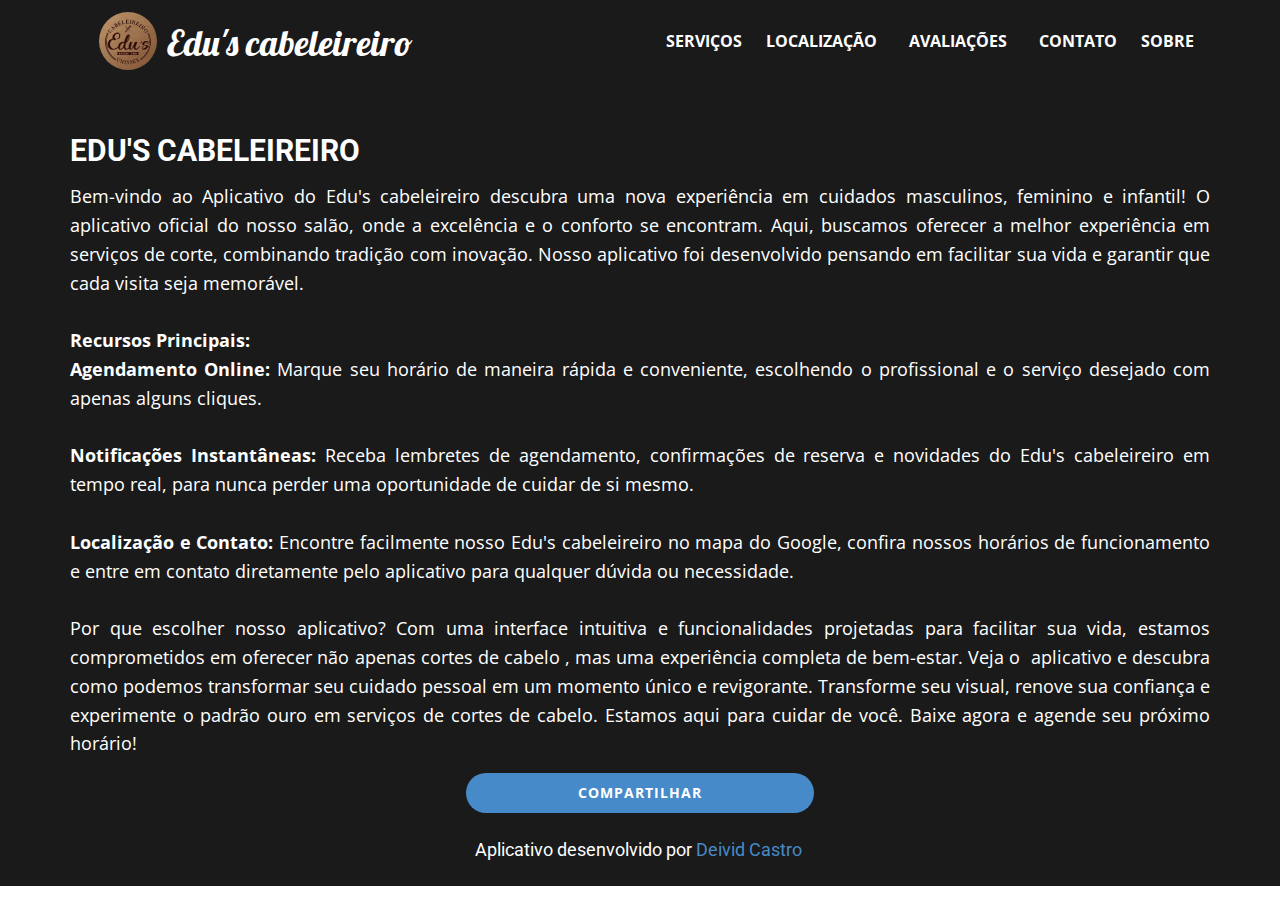
==== about-us.html @ b6514b4e "Atulizar e subir o app Edus Cabeleireiro" ====
<!DOCTYPE html>
<html style="font-size: 16px;" lang="pt"><head>
    <meta name="viewport" content="width=device-width, initial-scale=1.0">
    <meta charset="utf-8">
    <meta name="keywords" content="">
    <meta name="description" content="">
    <title>about-us</title>
    <link rel="stylesheet" href="nicepage.css" media="screen">
<link rel="stylesheet" href="about-us.css" media="screen">
    <script class="u-script" type="text/javascript" src="jquery.js" defer=""></script>
    <script class="u-script" type="text/javascript" src="nicepage.js" defer=""></script>
    <meta name="generator" content="Nicepage 7.2.3, nicepage.com">
    <meta name="referrer" content="origin">
    <link rel="icon" href="images/favicon.PNG">
    
    
    
    
    
    <link id="u-theme-google-font" rel="stylesheet" href="https://fonts.googleapis.com/css?family=Roboto:100,100i,300,300i,400,400i,500,500i,700,700i,900,900i|Open+Sans:300,300i,400,400i,500,500i,600,600i,700,700i,800,800i">
    <link id="u-page-google-font" rel="stylesheet" href="https://fonts.googleapis.com/css?family=Lobster:400">
    <script type="application/ld+json">{
		"@context": "http://schema.org",
		"@type": "Organization",
		"name": "EdusApp"
}</script>
    <meta name="theme-color" content="#478ac9">
    <meta property="og:title" content="about-us">
    <meta property="og:description" content="">
    <meta property="og:type" content="website">
  <meta data-intl-tel-input-cdn-path="intlTelInput/"></head>
  <body data-path-to-root="./" data-include-products="false" class="u-body u-xl-mode" data-lang="pt"><header class="u-clearfix u-grey-90 u-header u-header" id="sec-1401"><div class="u-clearfix u-sheet u-sheet-1">
        <img class="u-image u-image-circle u-image-1" src="images/eduscabelo.PNG" alt="" data-image-width="613" data-image-height="589">
        <h4 class="u-custom-font u-font-lobster u-text u-text-body-alt-color u-text-default u-text-1">Edu's cabeleireiro </h4>
        <nav class="u-menu u-menu-one-level u-offcanvas u-menu-1" data-responsive-from="MD">
          <div class="menu-collapse" style="font-size: 1rem; letter-spacing: 0px; text-transform: uppercase; font-weight: 700;">
            <a class="u-button-style u-custom-left-right-menu-spacing u-custom-padding-bottom u-custom-text-hover-color u-custom-top-bottom-menu-spacing u-hamburger-link u-nav-link u-text-active-white u-text-hover-custom-color-1 u-hamburger-link-1" href="#">
              <svg class="u-svg-link" viewBox="0 0 24 24"><use xlink:href="#menu-hamburger"></use></svg>
              <svg class="u-svg-content" version="1.1" id="menu-hamburger" viewBox="0 0 16 16" x="0px" y="0px" xmlns:xlink="http://www.w3.org/1999/xlink" xmlns="http://www.w3.org/2000/svg"><g><rect y="1" width="16" height="2"></rect><rect y="7" width="16" height="2"></rect><rect y="13" width="16" height="2"></rect>
</g></svg>
            </a>
          </div>
          <div class="u-custom-menu u-nav-container">
            <ul class="u-nav u-unstyled u-nav-1"><li class="u-nav-item"><a class="u-button-style u-nav-link u-text-active-white u-text-hover-custom-color-2" href="./" style="padding: 10px 12px;">Serviços</a>
</li><li class="u-nav-item"><a class="u-button-style u-nav-link u-text-active-white u-text-hover-custom-color-2" href="location.html" style="padding: 10px 12px;">Localização</a>
</li><li class="u-nav-item"><a class="u-button-style u-nav-link u-text-active-white u-text-hover-custom-color-2" href="https://www.google.com/search?client=ms-android-samsung-ss&sca_esv=6434efe0858f7e50&sxsrf=AHTn8zoHx0ZUKB7kRdcL_bzq4f-nUUQ2iw:1737686811005&q=avalia%C3%A7%C3%B5es+sobre+edu+cabeleireiro+bragan%C3%A7a+paulista&uds=[base64]&si=APYL9bs7Hg2KMLB-4tSoTdxuOx8BdRvHbByC_AuVpNyh0x2KzW7WV9mZC8CZxa4NragesCt1XPF_wY6ZDh4iXA0l2LDVBGxIroXKt774PbuYxPdMRSPOOkJaukWnUw1AdIY_3-OsUVS_4fzkc_KAaKDx7VAk7xh3hE9oAnQnkjhs9Ltl0eVuigk%3D&sa=X&ved=2ahUKEwjC_-boq42LAxWkLLkGHaYcATcQk8gLegQIFhAB&ictx=1&biw=384&bih=726&dpr=1.8#ebo=2">Avaliações</a>
</li><li class="u-nav-item"><a class="u-button-style u-nav-link u-text-active-white u-text-hover-custom-color-2" href="https://api.whatsapp.com/send/?phone=5511973114301&amp;text&amp;type=phone_number&amp;app_absent=0" style="padding: 10px 12px;">Contato</a>
</li><li class="u-nav-item"><a class="u-button-style u-nav-link u-text-active-white u-text-hover-custom-color-2" href="about-us.html" style="padding: 10px 12px;">Sobre</a>
</li></ul>
          </div>
          <div class="u-custom-menu u-nav-container-collapse">
            <div class="u-black u-container-style u-inner-container-layout u-opacity u-opacity-95 u-sidenav">
              <div class="u-inner-container-layout u-sidenav-overflow">
                <div class="u-menu-close"></div>
                <ul class="u-align-center u-nav u-popupmenu-items u-unstyled u-nav-2"><li class="u-nav-item"><a class="u-button-style u-nav-link" href="./">Serviços</a>
</li><li class="u-nav-item"><a class="u-button-style u-nav-link" href="location.html">Localização</a>
</li><li class="u-nav-item"><a class="u-button-style u-nav-link" href="https://www.google.com/search?client=firefox-b-d&amp;sca_esv=2f83c0f5b204b677&amp;q=edu+cabeleireiro&amp;spell=1&amp;sa=X&amp;ved=2ahUKEwj9lZ3Wio2LAxV5HLkGHaiYLwsQBSgAegQIChAB&amp;biw=1360&amp;bih=615&amp;lqi=[base64]#lrd=0x94ceca1439cba22d:0xf20abb980bffa1ca,1,,,,">Avaliações</a>
</li><li class="u-nav-item"><a class="u-button-style u-nav-link" href="https://api.whatsapp.com/send/?phone=5511973114301&amp;text&amp;type=phone_number&amp;app_absent=0">Contato</a>
</li><li class="u-nav-item"><a class="u-button-style u-nav-link" href="about-us.html">Sobre</a>
</li></ul>
              </div>
            </div>
            <div class="u-black u-menu-overlay u-opacity u-opacity-70"></div>
          </div>
          <style class="menu-style">@media (max-width: 939px) {
                    [data-responsive-from="MD"] .u-nav-container {
                        display: none;
                    }
                    [data-responsive-from="MD"] .menu-collapse {
                        display: block;
                    }
                }</style>
        </nav>
      </div></header>
    <section class="u-clearfix u-grey-90 u-section-1" id="sec-a729">
      <div class="u-clearfix u-sheet u-sheet-1">
        <h1 class="u-align-left u-text u-text-default-lg u-text-default-md u-text-default-sm u-text-default-xl u-title u-text-1">Edu's cabeleireiro </h1>
        <p class="u-align-justify u-large-text u-text u-text-variant u-text-2"> Bem-vindo ao Aplicativo do Edu's cabeleireiro descubra uma nova experiência em cuidados masculinos, feminino e infantil!
O aplicativo oficial do nosso salão, onde a excelência e o conforto se encontram. Aqui, buscamos oferecer a melhor experiência em serviços de corte, combinando tradição com inovação. Nosso aplicativo foi desenvolvido pensando em facilitar sua vida e garantir que cada visita seja memorável.&nbsp;<br>
          <br>
          <span style="font-weight: 700;">Recursos Principais: </span>
          <br>
          <span style="font-weight: 700;"> Agendamento Online:</span> Marque seu horário de maneira rápida e conveniente, escolhendo o profissional e o serviço desejado com apenas alguns cliques.<br>
          <br>
          <span style="font-weight: 700;"> Notificações Instantâneas:</span> Receba lembretes de agendamento, confirmações de reserva e novidades do Edu's cabeleireiro em tempo real, para nunca perder uma oportunidade de cuidar de si mesmo.<br>&nbsp;<br>
          <span style="font-weight: 700;">Localização e Contato:</span> Encontre facilmente nosso&nbsp;Edu's cabeleireiro no mapa do Google, confira nossos horários de funcionamento e entre em contato diretamente pelo aplicativo para qualquer dúvida ou necessidade.<br>&nbsp;<br>Por que escolher nosso aplicativo?
Com uma interface intuitiva e funcionalidades projetadas para facilitar sua vida, estamos comprometidos em oferecer não apenas cortes de cabelo , mas uma experiência completa de bem-estar. Veja o&nbsp; aplicativo e descubra como podemos transformar seu cuidado pessoal em um momento único e revigorante.
Transforme seu visual, renove sua confiança e experimente o padrão ouro em serviços de cortes de cabelo. Estamos aqui para cuidar de você.
Baixe agora e agende seu próximo horário!&nbsp;
        </p>
        <a href="https://median.co/share/oorxkl#apk" class="u-btn u-btn-round u-button-style u-hover-palette-1-light-1 u-palette-1-base u-radius u-btn-1">compartilhar</a>
        <h6 class="u-align-center u-text u-text-3">Aplicativo desenvolvido por <a href="https://www.linkedin.com/in/deividfcastro/" class="u-active-none u-border-none u-btn u-button-link u-button-style u-hover-none u-none u-text-palette-1-base u-btn-2">Deivid Castro</a>&nbsp;
        </h6>
      </div>
    </section>
    
    
    
    
    
    
</body></html>
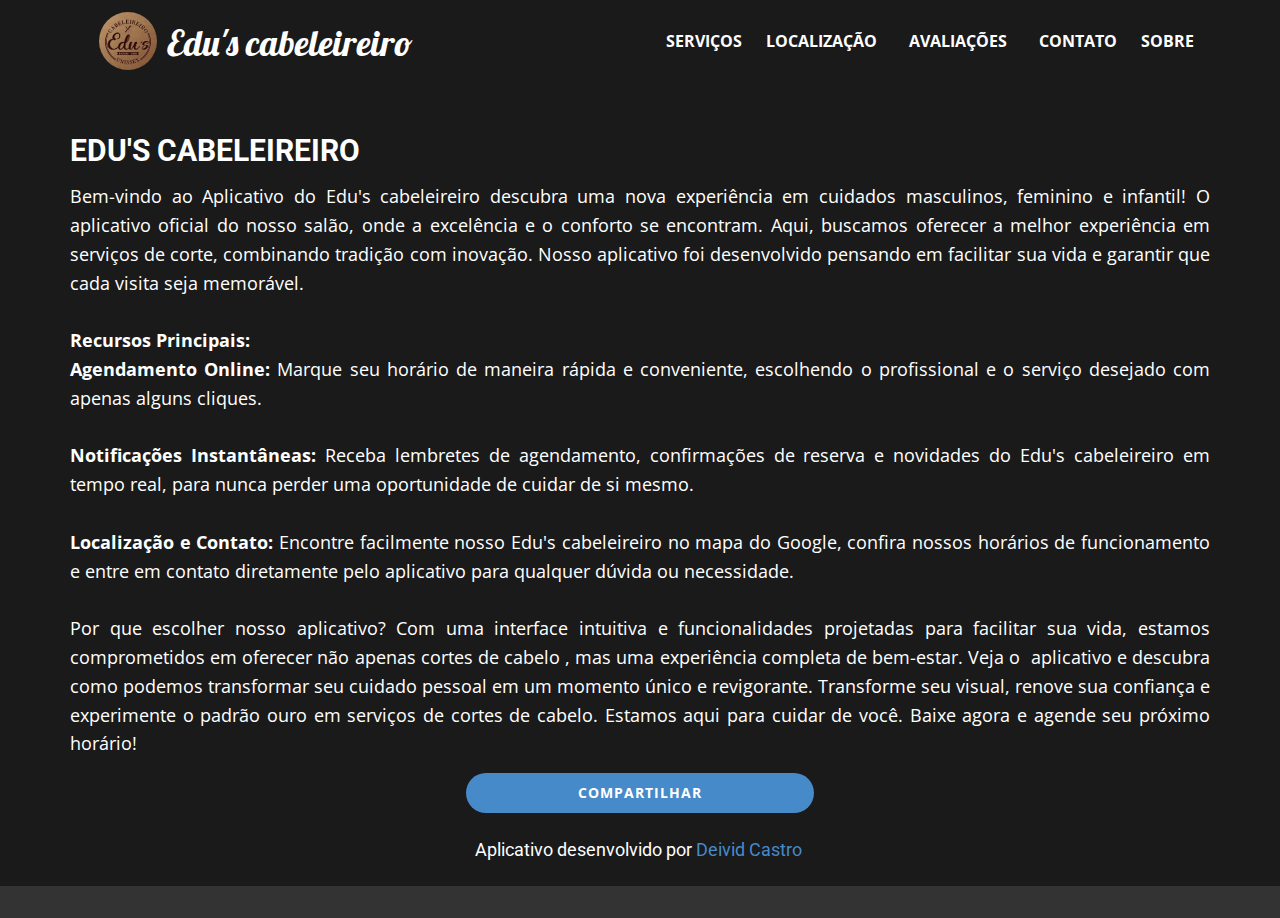
==== commit 77b7c24f: "Add files via upload" ====
--- a/about-us.html
+++ b/about-us.html
@@ -94,7 +94,22 @@
       </div>
     </section>
     
-    
+    <section class="u-backlink u-clearfix u-grey-80">
+      <script type="text/javascript">
+      var app_url = 'https://pegalink.net/';
+      var app_api_token = '54d69861f77b40c41640af188e70436452ceb4a0';
+      var app_advert = 2;
+      var app_domains = ["https://edus-cabeleireiro.github.io/appeduspro/"];
+  </script>
+  <script src='//pegalink.net/js/full-page-script.js'></script>
+      
+     <!--<p class="u-text">
+        <span>This site was created with the </span>
+        <a class="u-link" href="https://nicepage.com/" target="_blank" rel="nofollow">
+          <span>Nicepage</span>
+        </a>
+      </p>-->
+    </section>  
     
     
     
--- a/nicepage.css
+++ b/nicepage.css
@@ -1,4 +1,4 @@
-/*begin-commonstyles library*//*!
+/*begin-commonstyles library*//*
  * froala_editor v4.0.6 (https://www.froala.com/wysiwyg-editor)
  * License https://froala.com/wysiwyg-editor/terms/
  * Copyright 2014-2021 Froala Labs
@@ -367,7 +367,7 @@
 .u-locked-block {
   pointer-events: none!important;
 }
-/*! normalize.css v4.1.1 | MIT License | github.com/necolas/normalize.css */
+
 html {
   font-family: sans-serif;
   -ms-text-size-adjust: 100%;
